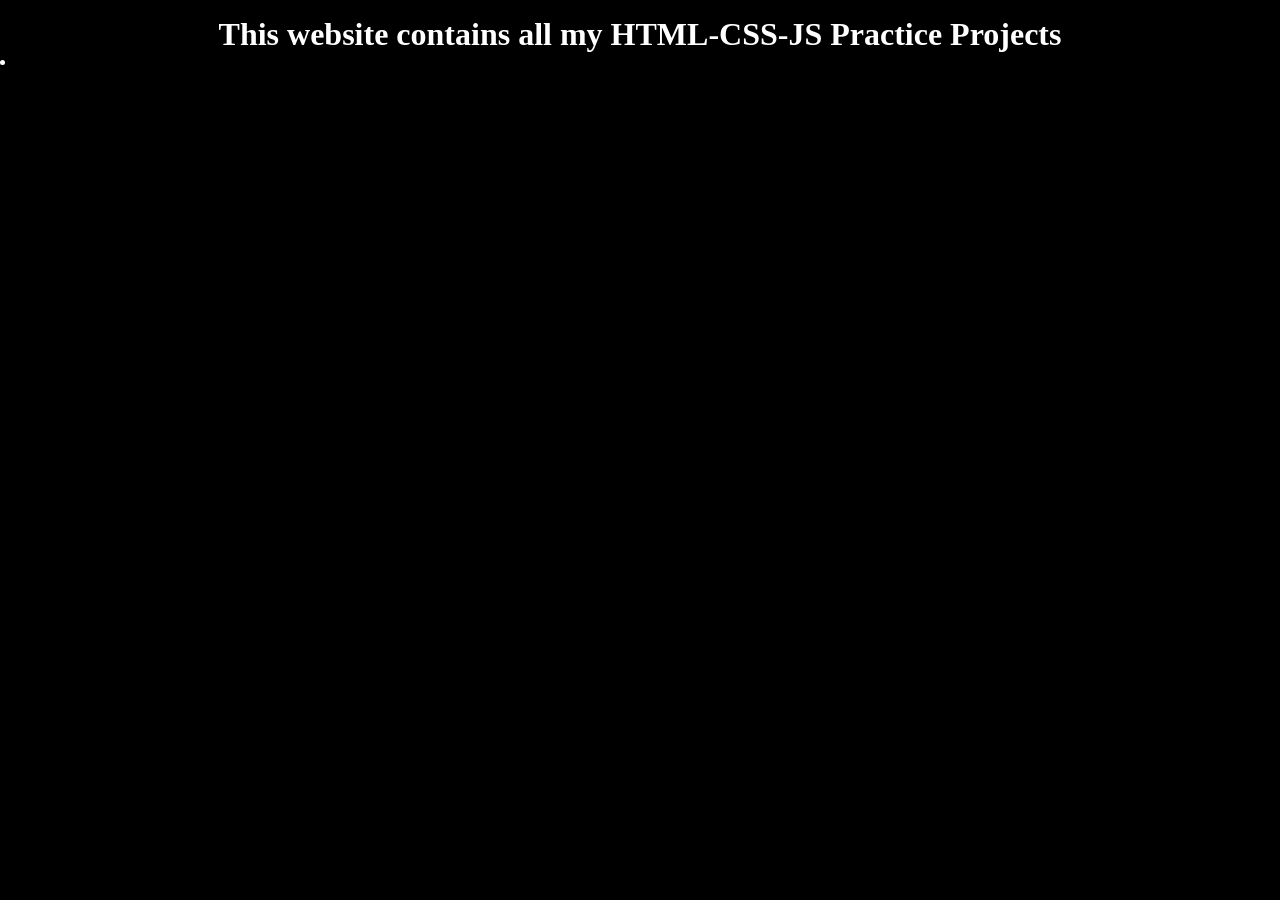
==== index.html @ 71941a05 "initial commit" ====
<!DOCTYPE html>
<html lang="en">
<head>
    <meta charset="UTF-8">
    <meta name="viewport" content="width=device-width, initial-scale=1.0">
    <title>Html-Css-Js-Practice</title>
    <link rel="stylesheet" href="style.css">
</head>
<body>
    <div class="app">
        <h1>This website contains all my HTML-CSS-JS Practice Projects</h1>

        <div class="projects__container">
            <ul>
                <li><a href=""></a></li>
            </ul>
        </div>
    </div>
</body>
</html>
---- style.css ----
* {
    margin: 0;
    padding: 0;
    box-sizing: border-box;
}

html, body {
    min-height: 100vh;
    width: 100%;
}

body {
    padding: 1rem;
    background-color: black;
    color: white;
}

.app {
    height: 100%;
    width: 100%;
    text-align: center;
}
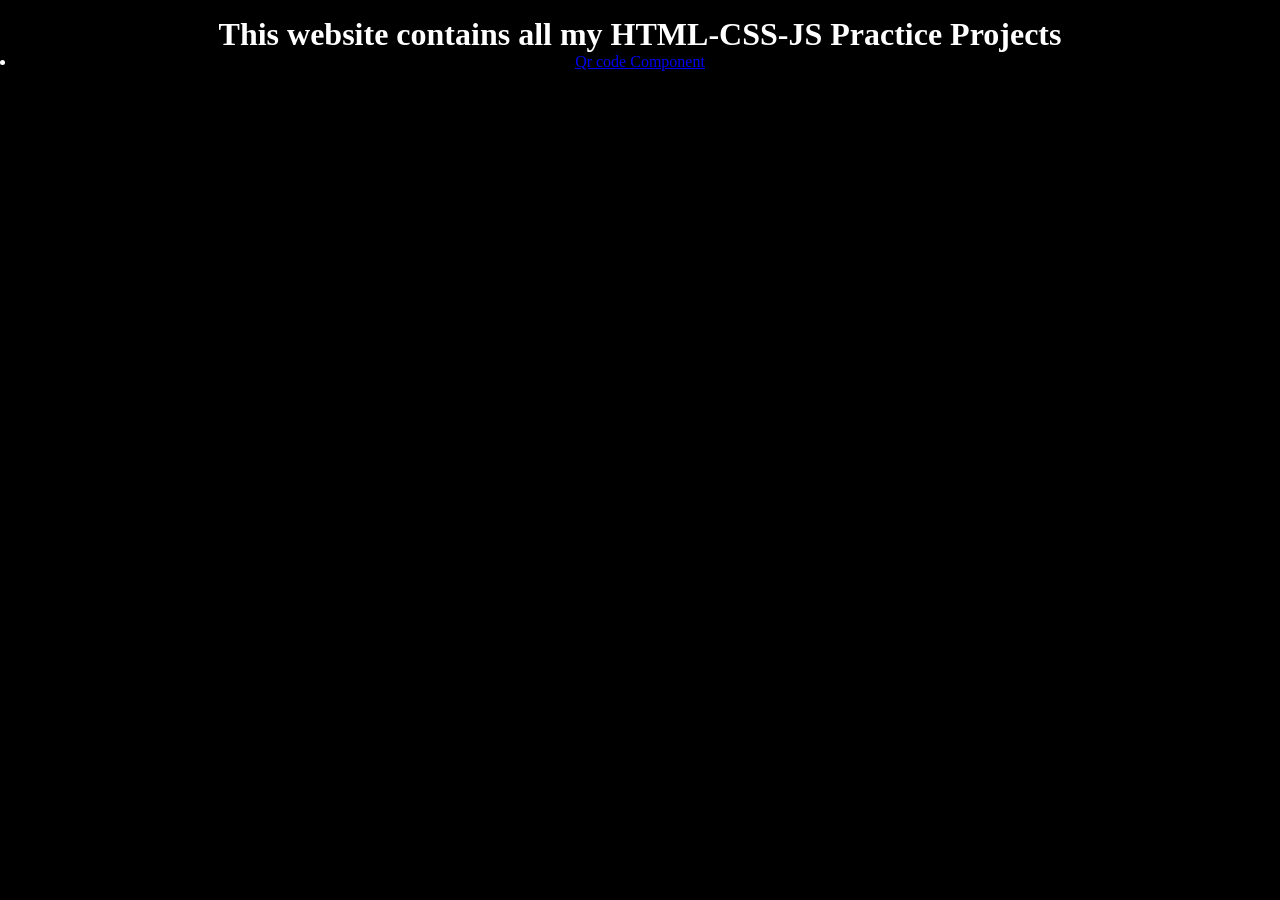
==== commit 80d757b3: "01-qr-code-component" ====
--- a/index.html
+++ b/index.html
@@ -12,7 +12,7 @@
 
         <div class="projects__container">
             <ul>
-                <li><a href=""></a></li>
+                <li><a href="./01-qr-code-component/index.html">Qr code Component</a></li>
             </ul>
         </div>
     </div>
